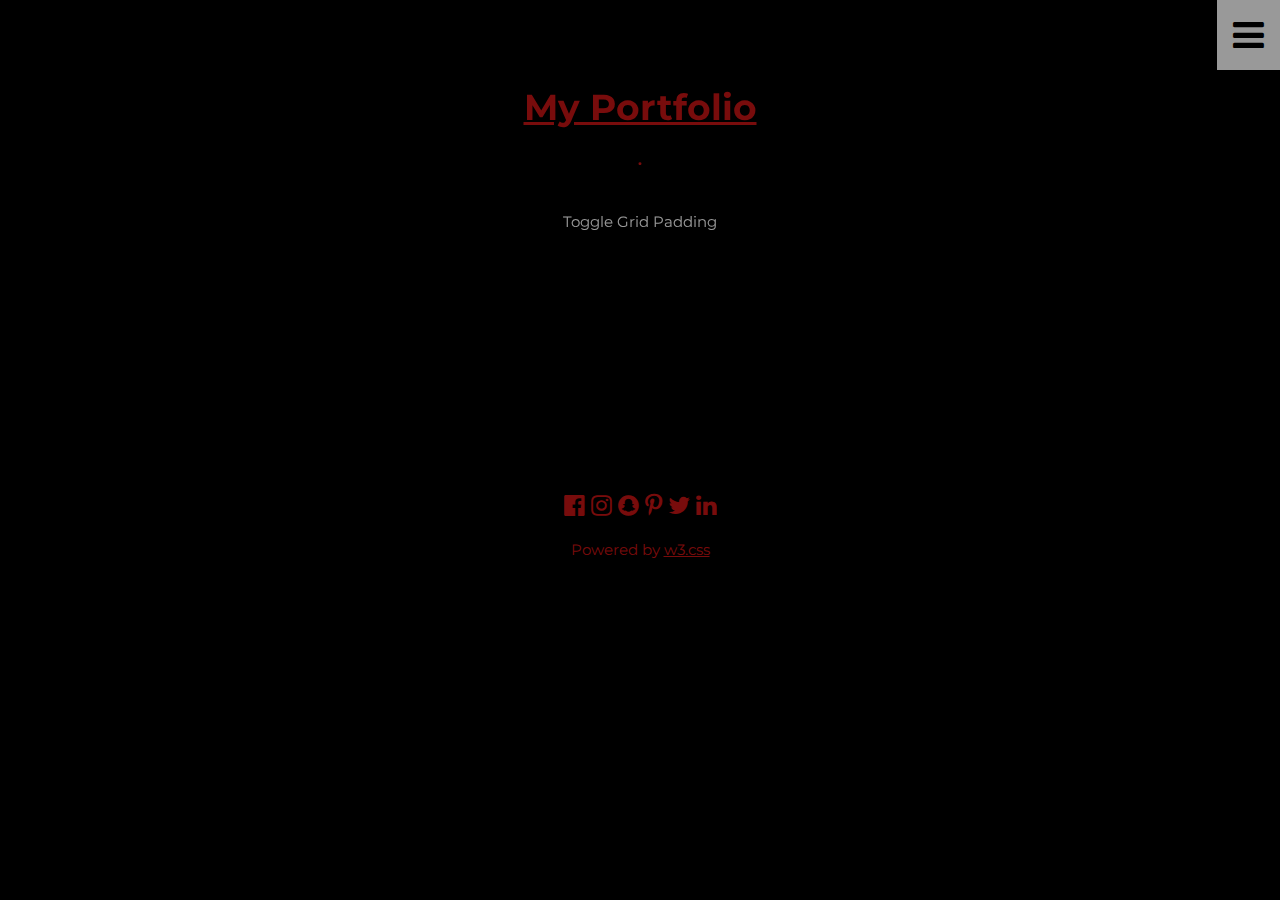
==== index.html.HTML @ be956aa5 "Add files via upload" ====
<!DOCTYPE html>
<html>
<head>
<title>My helpful website</title>
<meta charset="UTF-8">
<meta name="viewport" content="width=device-width, initial-scale=1">
<link rel="stylesheet" href="https://www.w3schools.com/w3css/4/w3.css">
<link rel="stylesheet" href="https://fonts.googleapis.com/css?family=Montserrat">
<link rel="stylesheet" href="https://cdnjs.cloudflare.com/ajax/libs/font-awesome/4.7.0/css/font-awesome.min.css">
<style>
body,h1 {font-family: "Montserrat", sans-serif}
img {margin-bottom: -7px}
.w3-row-padding img {margin-bottom: 12px}
</style>
</head>
<body>

<!-- Sidebar -->
<nav class="w3-sidebar w3-black w3-animate-top w3-xxlarge" style="display:none;padding-top:150px" id="mySidebar">
  <a href="javascript:void(0)" onclick="w3_close()" class="w3-button w3-black w3-xxlarge w3-padding w3-display-topright" style="padding:6px 24px">
    <i class="fa fa-remove"></i>
  </a>
  <div class="w3-bar-block w3-center">
    <a href="#" class="w3-bar-item w3-button w3-text-grey w3-hover-black">About</a>
    <a href="#" class="w3-bar-item w3-button w3-text-grey w3-hover-black">Photos</a>
    <a href="#" class="w3-bar-item w3-button w3-text-grey w3-hover-black">Projects</a>
    <a href="#" class="w3-bar-item w3-button w3-text-grey w3-hover-black">Assets</a>
    <a href="#" class="w3-bar-item w3-button w3-text-grey w3-hover-black">Contact</a>
  </div>
</nav>

<!-- !PAGE CONTENT! -->
<div class="w3-content" style="max-width:1500px">

<!-- Header -->
<div class="w3-opacity">
<span class="w3-button w3-xxlarge w3-white w3-right" onclick="w3_open()"><i class="fa fa-bars"></i></span> 
<div class="w3-clear"></div>
<header class="w3-center w3-margin-bottom">
  <h1><b><font color="#c91414"><u>My Portfolio </u></b></h1>
  <p><b>.</b></p>
  <p class="w3-padding-16"><button class="w3-button w3-black" onclick="myFunction()">Toggle Grid Padding</button></p>
</header>
</div>

<!-- Photo Grid -->
<div class="w3-row" id="myGrid" style="margin-bottom:128px">
  <div class="w3-third">
    <img src="" style="width:100%">
    <img src="" style="width:100%">
    <img src="" style="width:100%">
    <img src="" style="width:100%">
    <img src="" style="width:100%">
    <img src="" style="width:100%">
  </div>

  <div class="w3-third">
    <img src="" style="width:100%">
    <img src="" style="width:100%">
    <img src="" style="width:100%">
    <img src="" style="width:100%">
    <img src="" style="width:100%">
    <img src="" style="width:100%">
  </div>

  <div class="w3-third">
    <img src="" style="width:100%">
    <img src="" style="width:100%">
    <img src="" style="width:100%">
    <img src="" style="width:100%">
    <img src="" style="width:100%">
    <img src="" style="width:100%">
  </div>
</div>

<!-- End Page Content -->
</div>
<style>

body  {
  background-image: url("space man.jpeg");            /* Image used for background */
  background-color: #000000;                     /* Single colour of webpage if no image for background */
  background-repeat:no-repeat;                   /* Single image and no repeating */
  background-size: 1400px 1000px;
}


</style>
</head>

<!-- Footer -->
<footer class="w3-container w3-padding-64 w3-lightgrey w3-center w3-opacity w3-xlarge" style="margin-top:128px"> 
  <i class="fa fa-facebook-official w3-hover-opacity">  </i>
  <i class="fa fa-instagram w3-hover-opacity">   </i>
  <i class="fa fa-snapchat w3-hover-opacity">   </i>
  <i class="fa fa-pinterest-p w3-hover-opacity">  </i>
  <i class="fa fa-twitter w3-hover-opacity">  </i>
  <i class="fa fa-linkedin w3-hover-opacity">   </i>
  <p class="w3-medium">Powered by <a href="   " target="_blank" class="w3-hover-text-green">w3.css</a></p>
</footer>
 
<script>
// Toggle grid padding
function myFunction() {
  var x = document.getElementById("myGrid");
  if (x.className === "w3-row") {
    x.className = "w3-row-padding";
  } else { 
    x.className = x.className.replace("w3-row-padding", "w3-row");
  }
}

// Open and close sidebar
function w3_open() {
  document.getElementById("mySidebar").style.width = "100%";
  document.getElementById("mySidebar").style.display = "block";
}

function w3_close() {
  document.getElementById("mySidebar").style.display = "none";
}
</script>

</body>
</html>
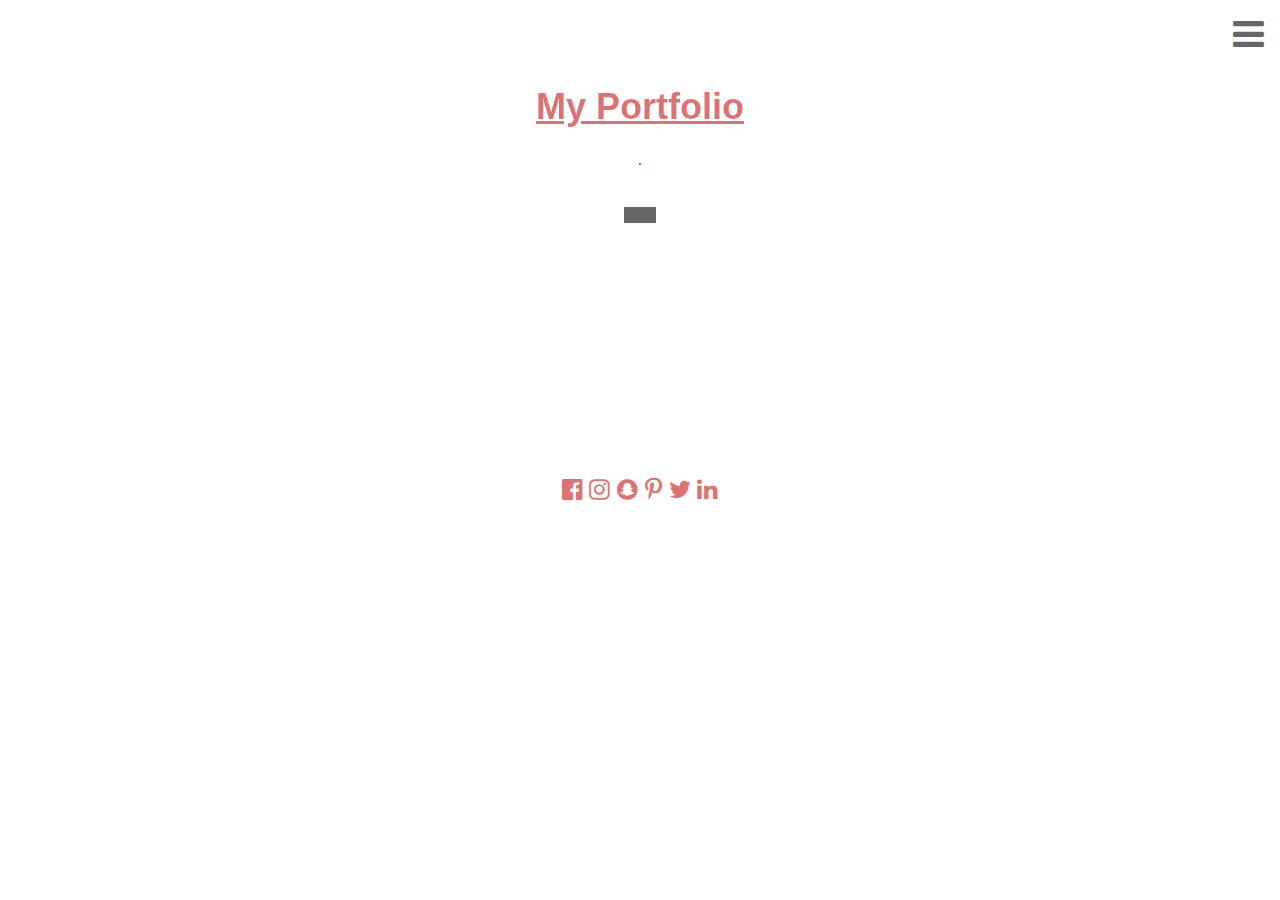
==== commit d9a2cc23: "Update index.html.HTML" ====
--- a/index.html.HTML
+++ b/index.html.HTML
@@ -7,11 +7,6 @@
 <link rel="stylesheet" href="https://www.w3schools.com/w3css/4/w3.css">
 <link rel="stylesheet" href="https://fonts.googleapis.com/css?family=Montserrat">
 <link rel="stylesheet" href="https://cdnjs.cloudflare.com/ajax/libs/font-awesome/4.7.0/css/font-awesome.min.css">
-<style>
-body,h1 {font-family: "Montserrat", sans-serif}
-img {margin-bottom: -7px}
-.w3-row-padding img {margin-bottom: 12px}
-</style>
 </head>
 <body>
 
@@ -23,7 +18,6 @@
   <div class="w3-bar-block w3-center">
     <a href="#" class="w3-bar-item w3-button w3-text-grey w3-hover-black">About</a>
     <a href="#" class="w3-bar-item w3-button w3-text-grey w3-hover-black">Photos</a>
-    <a href="#" class="w3-bar-item w3-button w3-text-grey w3-hover-black">Projects</a>
     <a href="#" class="w3-bar-item w3-button w3-text-grey w3-hover-black">Assets</a>
     <a href="#" class="w3-bar-item w3-button w3-text-grey w3-hover-black">Contact</a>
   </div>
@@ -39,7 +33,7 @@
 <header class="w3-center w3-margin-bottom">
   <h1><b><font color="#c91414"><u>My Portfolio </u></b></h1>
   <p><b>.</b></p>
-  <p class="w3-padding-16"><button class="w3-button w3-black" onclick="myFunction()">Toggle Grid Padding</button></p>
+  <p class="w3-padding-16"><button class="w3-button w3-black" onclick="myFunction()"></button></p>
 </header>
 </div>
 
@@ -75,17 +69,7 @@
 
 <!-- End Page Content -->
 </div>
-<style>
 
-body  {
-  background-image: url("space man.jpeg");            /* Image used for background */
-  background-color: #000000;                     /* Single colour of webpage if no image for background */
-  background-repeat:no-repeat;                   /* Single image and no repeating */
-  background-size: 1400px 1000px;
-}
-
-
-</style>
 </head>
 
 <!-- Footer -->
@@ -96,30 +80,8 @@
   <i class="fa fa-pinterest-p w3-hover-opacity">  </i>
   <i class="fa fa-twitter w3-hover-opacity">  </i>
   <i class="fa fa-linkedin w3-hover-opacity">   </i>
-  <p class="w3-medium">Powered by <a href="   " target="_blank" class="w3-hover-text-green">w3.css</a></p>
+  <p class="w3-medium"><a href="   " target="_blank" class="w3-hover-text-green"></a></p>
 </footer>
  
-<script>
-// Toggle grid padding
-function myFunction() {
-  var x = document.getElementById("myGrid");
-  if (x.className === "w3-row") {
-    x.className = "w3-row-padding";
-  } else { 
-    x.className = x.className.replace("w3-row-padding", "w3-row");
-  }
-}
-
-// Open and close sidebar
-function w3_open() {
-  document.getElementById("mySidebar").style.width = "100%";
-  document.getElementById("mySidebar").style.display = "block";
-}
-
-function w3_close() {
-  document.getElementById("mySidebar").style.display = "none";
-}
-</script>
-
 </body>
 </html>
